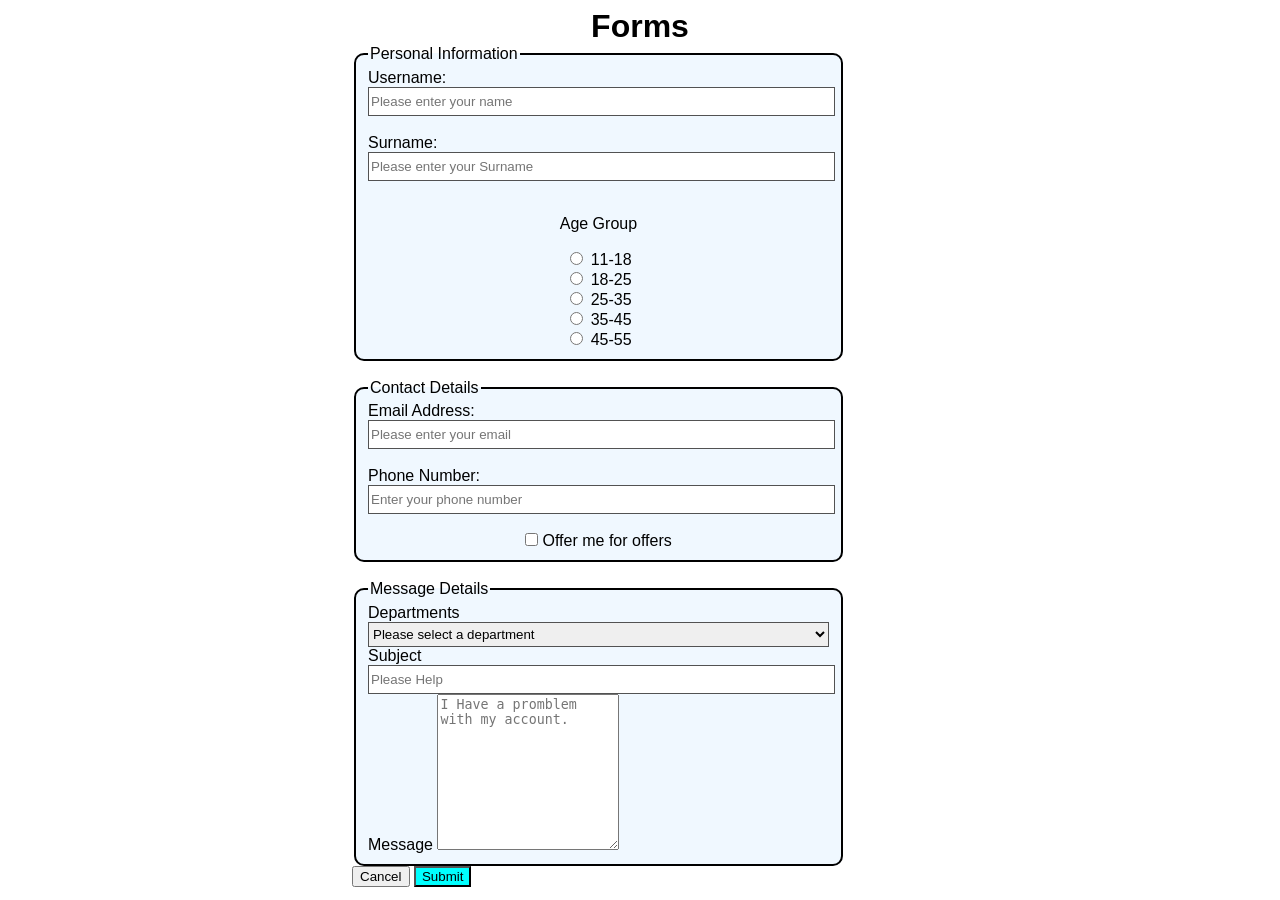
==== Folders/forms.html @ 66894ecf "forms forms tasks" ====
<!DOCTYPE html>
    <html lang="en">
    <head>
        <meta charset="UTF-8">
        <meta name="viewport" content="width=device-width, initial-scale=1.0">
        <title>Forms</title>
        <link rel="stylesheet" href="/Folders/form css/style_form.css">
        <script href="/Folders/java/form_java.js"></script>
        
    </head>
    <body>

        <!--CTRL+P shows more commands for the code-->
        
        <h1 id="forms_name"> Forms </h1>
        
        <!--mailto:asdf@qwert.com is like a placeholder when opening an email form-->
        <form action="mailto:asdf@qwert.com"
        method="post" enctype="text/plain">  <!--get means it's getting information/ post means it's getting posted/ enctype="text/plain" meaning it makes the form look better-->
        
        <fieldset class="form_divs"> <!-- this addes a boarder around the form-->
            <legend>Personal Information</legend> <!-- this can add a text on the baorder line-->
            <div>
                <label for="username">Username: </label> <!--for = is used with the id or name for user can press on the text-->
                <input type="text" placeholder="Please enter your name" class="texy_input"id="username" name="username">
            </div>
            <br>
            <div>
                <label for="surname">Surname: </label>
                <input type="text" placeholder="Please enter your Surname"  class="texy_input" id="surname" name="surname">
            </div>
            <br>
            <div id="age_css">
                <p>Age Group</p>
                <input type="radio" id="age11" name="age" value="1"> <!-- type radio give out a circle button/ age groups all the same name-->
                <label for="age11">11-18 </label>
                <br>
                <input type="radio" id="age18" name="age" value="2"> <!-- the value will be saved into a list-->
                <label for="age18">18-25 </label>
                <br>
                <input type="radio" id="age25" name="age" value="3"> 
                <label for="age18">25-35 </label>
                <br>
                <input type="radio" id="age35" name="age" value="4"> 
                <label for="age18">35-45 </label>
                <br>
                <input type="radio" id="age45" name="age" value="5"> 
                <label for="age18">45-55 </label>
            </div>
        </fieldset>
        <br>
        <fieldset class="form_divs">
            <legend> Contact Details</legend>
            
            <div>
                <label for="email">Email Address:</label>
                <input type="email" placeholder="Please enter your email" class="texy_input" name="email" id="email">
            </div>
            <br>
            <div>
                <label for="phone">Phone Number: </label>
                <input type="tel" placeholder="Enter your phone number"  class="texy_input" id="phone" name="phone" pattern="[0-9]{4} [0-9]{4}"> <!--tel meaning telephone input/ [0-9] meaning any number from 0 to 9 {4} meaning can be only add 4 numbers-->
            </div>
            <br>
            <div id="offers">
                <input type="checkbox" name="offers" id="offers"> <!--checkbox outputs a checkbox to user-->
                <label for="offers"> Offer me for offers</label>
            </div>
            
        </fieldset>
        <br>
        
        <fieldset class="form_divs">
            <legend> Message Details</legend>
            
            <div>
                <label for="departments">Departments</label>
                <select class="texy_input" name="departments" id="departments"> <!--shows a drop down menu-->
                    <option value="" disabled selected>Please select a department</option> <!--disabled makes that item not active disabled selected will select that select option by default-->
                    <option value="1">Customer Support</option> <!-- option is used for the drop down list -->
                    <option value="2">Techincal  Support</option>
                    <option value="3">Sales</option>
                </select>
                
            </div>
            
            <div>
                <label for="subject">Subject</label>
                <input type="text" class="texy_input" id="subject" name="subject" placeholder="Please Help">
            </div>
            
            <div>
                <label for="message">Message</label>
                <textarea type="message" id="message"  
                placeholder="I Have a promblem with my account."
                cols="=38" rows="10"></textarea> <!--cols sets the size and rows also sets the size -->
            </div>
            
        </fieldset>
        
        <div>
            <button type="reset">Cancel</button> <!--reset will reset the form while submite will submit-->
            <button type="submit" id="submitting">Submit</button>
        </div>
        
        
        
        
        
    </form>
    
    
</body>
</html>
---- Folders/form css/style_form.css ----
body{
    background-color: rgb(255, 255, 255);
display: block;
  margin-left: auto;
  margin-right: auto;
  width: 45%;
  font-family: 'Segoe UI', Tahoma, Geneva, Verdana, sans-serif;
}


#forms_name{
    transform: none;
    align-items: center;
    text-align: center;
    margin: 0;
    
}

#submitting{
background-color: aqua;
}

.form_divs{
    background-color: aliceblue;
    width: 80%;
    border-color: black;
    border: 2px solid black;
    border-radius: 10px;
    
}

.texy_input{
    width: 100%;   
    height: 25px;
    border: 1px solid rgb(82, 82, 82);
     border-collapse:collapse;
}

#age_css, #offers{
transform: none;
text-align: center;
margin: 0%;
}
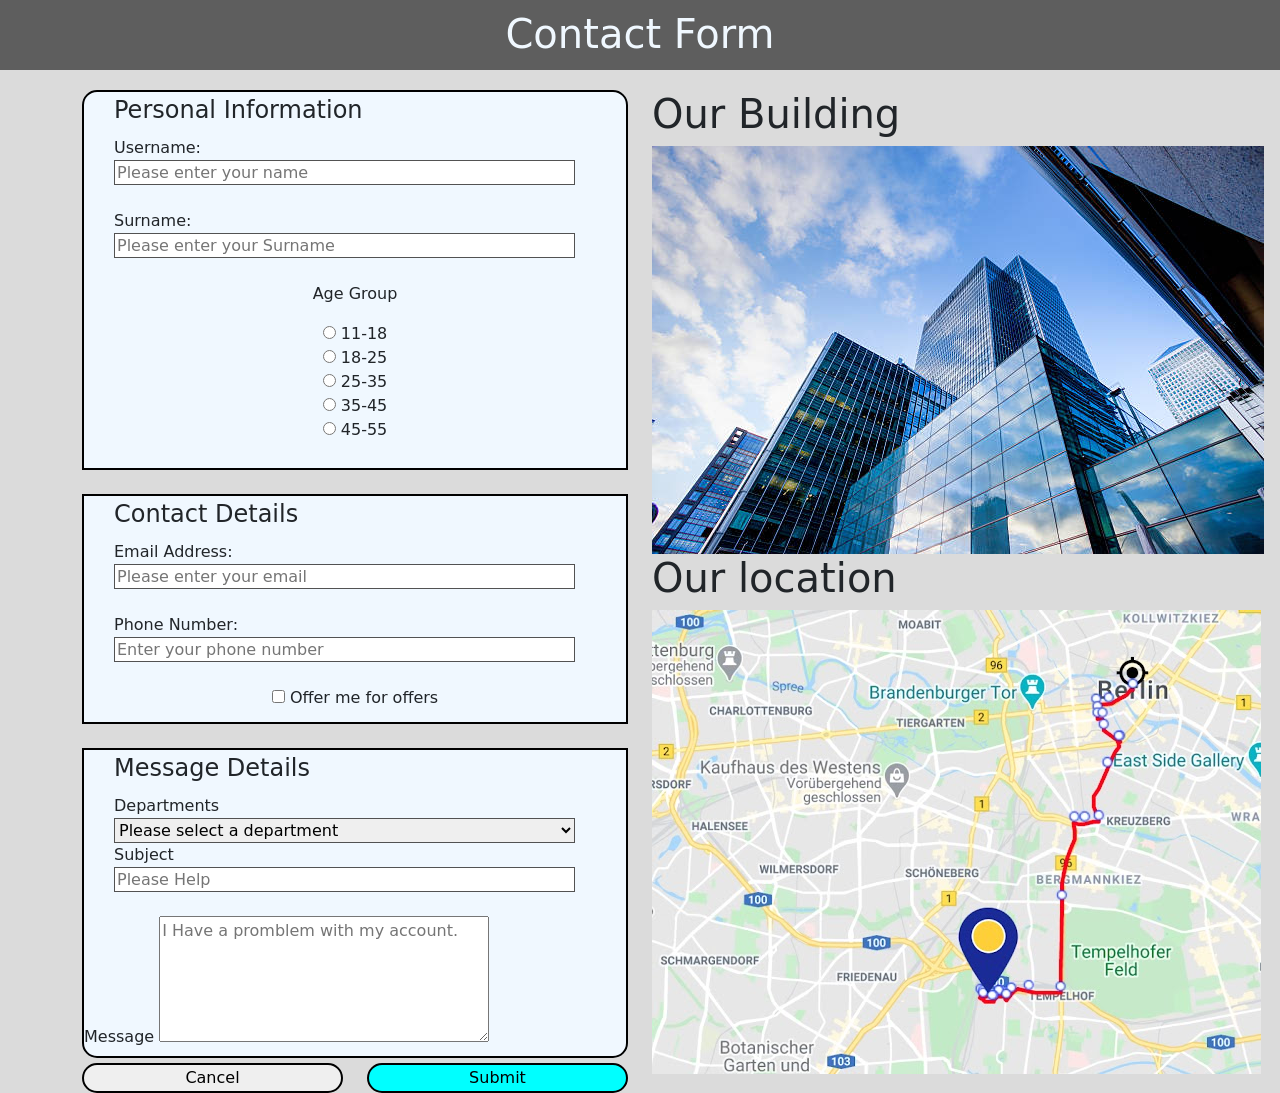
==== commit a2bc357d: "Form V1.2 with bootstrap rows added bootstrap rows etc" ====
--- a/Folders/forms.html
+++ b/Folders/forms.html
@@ -1,114 +1,156 @@
-    <!DOCTYPE html>
-    <html lang="en">
-    <head>
-        <meta charset="UTF-8">
-        <meta name="viewport" content="width=device-width, initial-scale=1.0">
-        <title>Forms</title>
-        <link rel="stylesheet" href="/Folders/form css/style_form.css">
-        <script href="/Folders/java/form_java.js"></script>
-        
-    </head>
-    <body>
+<!DOCTYPE html>
+<html lang="en">
 
-        <!--CTRL+P shows more commands for the code-->
-        
-        <h1 id="forms_name"> Forms </h1>
-        
-        <!--mailto:asdf@qwert.com is like a placeholder when opening an email form-->
-        <form action="mailto:asdf@qwert.com"
-        method="post" enctype="text/plain">  <!--get means it's getting information/ post means it's getting posted/ enctype="text/plain" meaning it makes the form look better-->
-        
-        <fieldset class="form_divs"> <!-- this addes a boarder around the form-->
-            <legend>Personal Information</legend> <!-- this can add a text on the baorder line-->
-            <div>
-                <label for="username">Username: </label> <!--for = is used with the id or name for user can press on the text-->
-                <input type="text" placeholder="Please enter your name" class="texy_input"id="username" name="username">
+<head>
+    <meta charset="UTF-8">
+    <meta name="viewport" content="width=device-width, initial-scale=1.0">
+    <title>Forms</title>
+    <link rel="stylesheet" href="/Folders/form css/style_form.css">
+    <script href="/Folders/java/form_java.js"></script>
+    <link href="https://cdn.jsdelivr.net/npm/bootstrap@5.3.8/dist/css/bootstrap.min.css" rel="stylesheet"
+        integrity="sha384-sRIl4kxILFvY47J16cr9ZwB07vP4J8+LH7qKQnuqkuIAvNWLzeN8tE5YBujZqJLB" crossorigin="anonymous">
+
+
+</head>
+
+<body>
+
+    <!--CTRL+P shows more commands for the code-->
+
+    <h1 id="forms_name"> Contact Form </h1>
+
+    <!--mailto:asdf@qwert.com is like a placeholder when opening an email form-->
+    <div class="container">
+        <div class="row">
+            <div class="col-6 ">
+                <form action="mailto:asdf@qwert.com" method="post" enctype="text/plain">
+                    <!--get means it's getting information/ post means it's getting posted/ enctype="text/plain" meaning it makes the form look better-->
+
+                    <fieldset class="form_divs"> <!-- this addes a boarder around the form-->
+                        <legend>Personal Information</legend> <!-- this can add a text on the baorder line-->
+                        <div class="formbox">
+                            <label for="username">Username: </label>
+                            <!--for = is used with the id or name for user can press on the text-->
+                            <div class="text_input"> <input type="text" placeholder="Please enter your name" class="texy_input" id="username"
+                                name="username"> </div>
+                        </div>
+                        <br>
+                        <div class="formbox">
+                            <label for="surname">Surname: </label>
+                            <div class="text_input"><input type="text" placeholder="Please enter your Surname" class="texy_input" id="surname"
+                                name="surname"> </div>
+                        </div>
+                        <br>
+                        <div id="age_css">
+                            <p>Age Group</p>
+                            <input type="radio" id="age11" name="age" value="1">
+                            <!-- type radio give out a circle button/ age groups all the same name-->
+                            <label for="age11">11-18 </label>
+                            <br>
+                            <input type="radio" id="age18" name="age" value="2">
+                            <!-- the value will be saved into a list-->
+                            <label for="age18">18-25 </label>
+                            <br>
+                            <input type="radio" id="age25" name="age" value="3">
+                            <label for="age18">25-35 </label>
+                            <br>
+                            <input type="radio" id="age35" name="age" value="4">
+                            <label for="age18">35-45 </label>
+                            <br>
+                            <input type="radio" id="age45" name="age" value="5">
+                            <label for="age18">45-55 </label>
+                        </div>
+                    </fieldset>
+                    <br>
+                    <fieldset class="form_divs2">
+                        <legend> Contact Details</legend>
+
+                        <div class="formbox">
+                            <label for="email">Email Address:</label>
+                            <div class="text_input"><input type="email" placeholder="Please enter your email" class="texy_input" name="email"
+                                id="email"> </div>
+                        </div>
+                        <br>
+                        <div class="formbox">
+                            <label for="phone">Phone Number: </label>
+                            <div class="text_input"> <input type="tel" placeholder="Enter your phone number" class="texy_input" id="phone"
+                                name="phone" pattern="[0-9]{4} [0-9]{4}"> </div>
+                            <!--tel meaning telephone input/ [0-9] meaning any number from 0 to 9 {4} meaning can be only add 4 numbers-->
+                        </div>
+                        <br>
+                        <div id="offers">
+                            <input type="checkbox" name="offers" id="offers"> <!--checkbox outputs a checkbox to user-->
+                            <label for="offers"> Offer me for offers</label>
+                        </div>
+
+                    </fieldset>
+                    <br>
+
+                    <fieldset class="form_divs3">
+                        <legend> Message Details</legend>
+
+                        <div class="formbox">
+                            <label for="departments">Departments</label>
+                            <div class="text_input"> <select class="texy_input" name="departments" id="departments"> 
+                                <!--shows a drop down menu-->
+                                <option value="" disabled selected>Please select a department</option>
+                                <!--disabled makes that item not active disabled selected will select that select option by default-->
+                                <option value="1">Customer Support</option>
+                                <!-- option is used for the drop down list -->
+                                <option value="2">Techincal Support</option>
+                                <option value="3">Sales</option>
+                            </select>
+                            </div>
+
+                        </div>
+
+                        <div class="formbox">
+                            <label for="subject">Subject</label>
+                            <div class="text_input"> <input type="text" class="texy_input" id="subject" name="subject"  placeholder="Please Help">
+                                </div>
+                        </div>
+
+                        <br>
+
+                        <div>
+                            <label for="message">Message</label>
+                            <textarea type="message" id="message" placeholder="I Have a promblem with my account."
+                                cols="38" rows="5"></textarea>
+                            <!--cols sets the size landscape and rows also sets the size -->
+                        </div>
+
+                    </fieldset>
+
+                    <div class="row">
+                        <div class="col-6">
+                        <button class="buttonstyle" type="reset">Cancel</button> <!--reset will reset the form while submite will submit--></div>
+                         <div class="col-6">
+                        <button class="buttonstyle" type="submit" id="submitting">Submit</button></div>
+                    </div>
+
+
+
             </div>
-            <br>
-            <div>
-                <label for="surname">Surname: </label>
-                <input type="text" placeholder="Please enter your Surname"  class="texy_input" id="surname" name="surname">
+            <div class="col-6">
+                <h1>Our Building</h1>
+                <div class="images1">
+                    <img src="/Folders/images/istockphoto-511061090-612x612.jpg" alt="">
+                </div>
+                <h1>Our location</h1>
+                <div class="images1">
+                    <img src="/Folders/images/unnamed.jpg" alt="">
+                </div>
             </div>
-            <br>
-            <div id="age_css">
-                <p>Age Group</p>
-                <input type="radio" id="age11" name="age" value="1"> <!-- type radio give out a circle button/ age groups all the same name-->
-                <label for="age11">11-18 </label>
-                <br>
-                <input type="radio" id="age18" name="age" value="2"> <!-- the value will be saved into a list-->
-                <label for="age18">18-25 </label>
-                <br>
-                <input type="radio" id="age25" name="age" value="3"> 
-                <label for="age18">25-35 </label>
-                <br>
-                <input type="radio" id="age35" name="age" value="4"> 
-                <label for="age18">35-45 </label>
-                <br>
-                <input type="radio" id="age45" name="age" value="5"> 
-                <label for="age18">45-55 </label>
-            </div>
-        </fieldset>
-        <br>
-        <fieldset class="form_divs">
-            <legend> Contact Details</legend>
-            
-            <div>
-                <label for="email">Email Address:</label>
-                <input type="email" placeholder="Please enter your email" class="texy_input" name="email" id="email">
-            </div>
-            <br>
-            <div>
-                <label for="phone">Phone Number: </label>
-                <input type="tel" placeholder="Enter your phone number"  class="texy_input" id="phone" name="phone" pattern="[0-9]{4} [0-9]{4}"> <!--tel meaning telephone input/ [0-9] meaning any number from 0 to 9 {4} meaning can be only add 4 numbers-->
-            </div>
-            <br>
-            <div id="offers">
-                <input type="checkbox" name="offers" id="offers"> <!--checkbox outputs a checkbox to user-->
-                <label for="offers"> Offer me for offers</label>
-            </div>
-            
-        </fieldset>
-        <br>
-        
-        <fieldset class="form_divs">
-            <legend> Message Details</legend>
-            
-            <div>
-                <label for="departments">Departments</label>
-                <select class="texy_input" name="departments" id="departments"> <!--shows a drop down menu-->
-                    <option value="" disabled selected>Please select a department</option> <!--disabled makes that item not active disabled selected will select that select option by default-->
-                    <option value="1">Customer Support</option> <!-- option is used for the drop down list -->
-                    <option value="2">Techincal  Support</option>
-                    <option value="3">Sales</option>
-                </select>
-                
-            </div>
-            
-            <div>
-                <label for="subject">Subject</label>
-                <input type="text" class="texy_input" id="subject" name="subject" placeholder="Please Help">
-            </div>
-            
-            <div>
-                <label for="message">Message</label>
-                <textarea type="message" id="message"  
-                placeholder="I Have a promblem with my account."
-                cols="=38" rows="10"></textarea> <!--cols sets the size and rows also sets the size -->
-            </div>
-            
-        </fieldset>
-        
-        <div>
-            <button type="reset">Cancel</button> <!--reset will reset the form while submite will submit-->
-            <button type="submit" id="submitting">Submit</button>
         </div>
-        
-        
-        
-        
-        
+    </div>
     </form>
-    
-    
+
+
+
+
+    <script src="https://cdn.jsdelivr.net/npm/bootstrap@5.3.8/dist/js/bootstrap.bundle.min.js"
+        integrity="sha384-FKyoEForCGlyvwx9Hj09JcYn3nv7wiPVlz7YYwJrWVcXK/BmnVDxM+D2scQbITxI"
+        crossorigin="anonymous"></script>
 </body>
+
 </html>
--- a/Folders/form css/style_form.css
+++ b/Folders/form css/style_form.css
@@ -1,11 +1,20 @@
 
 body{
-    background-color: rgb(255, 255, 255);
-display: block;
+    background-color: rgb(219, 219, 219) !important;
+    display: block;
   margin-left: auto;
   margin-right: auto;
-  width: 45%;
   font-family: 'Segoe UI', Tahoma, Geneva, Verdana, sans-serif;
+  width: 100%;
+  height: 100%;
+}
+
+.formbox{
+    margin-left: 30px;
+}
+
+legend{
+    margin-left: 30px;
 }
 
 
@@ -14,7 +23,11 @@
     align-items: center;
     text-align: center;
     margin: 0;
-    
+    width: 100%;
+    background-color: rgb(94, 94, 94);
+    height: 70px;
+    padding-top: 10px;
+    color: aliceblue;
 }
 
 #submitting{
@@ -23,11 +36,29 @@
 
 .form_divs{
     background-color: aliceblue;
-    width: 80%;
+    width: 100%;
     border-color: black;
     border: 2px solid black;
-    border-radius: 10px;
+    border-radius: 15px 15px 0px 0px ;
+    height: 380px;
+}
+
+.form_divs2{
+    background-color: aliceblue;
+    width: 100%;
+    border-color: black;
+    border: 2px solid black;
+    height: 230px;
     
+}
+
+.form_divs3{
+    background-color: aliceblue;
+    width: 100%;
+    border-color: black;
+    border: 2px solid black;
+    border-radius: 0px 0px 15px 15px ;
+    height: 310px;
 }
 
 .texy_input{
@@ -41,4 +72,29 @@
 transform: none;
 text-align: center;
 margin: 0%;
-}+}
+
+.buttons{
+    padding-top: 3px;
+}
+
+.buttonstyle{
+    margin-top: 5px;
+    border: 2px solid black;
+    border-radius: 15px;
+    width: 100%;
+}
+
+.container{
+    margin-top: 20px;
+}
+
+.formbox{
+ transform: none;
+    align-items: center;
+    justify-items: center;
+}
+
+.text_input{
+    width: 90%;
+}
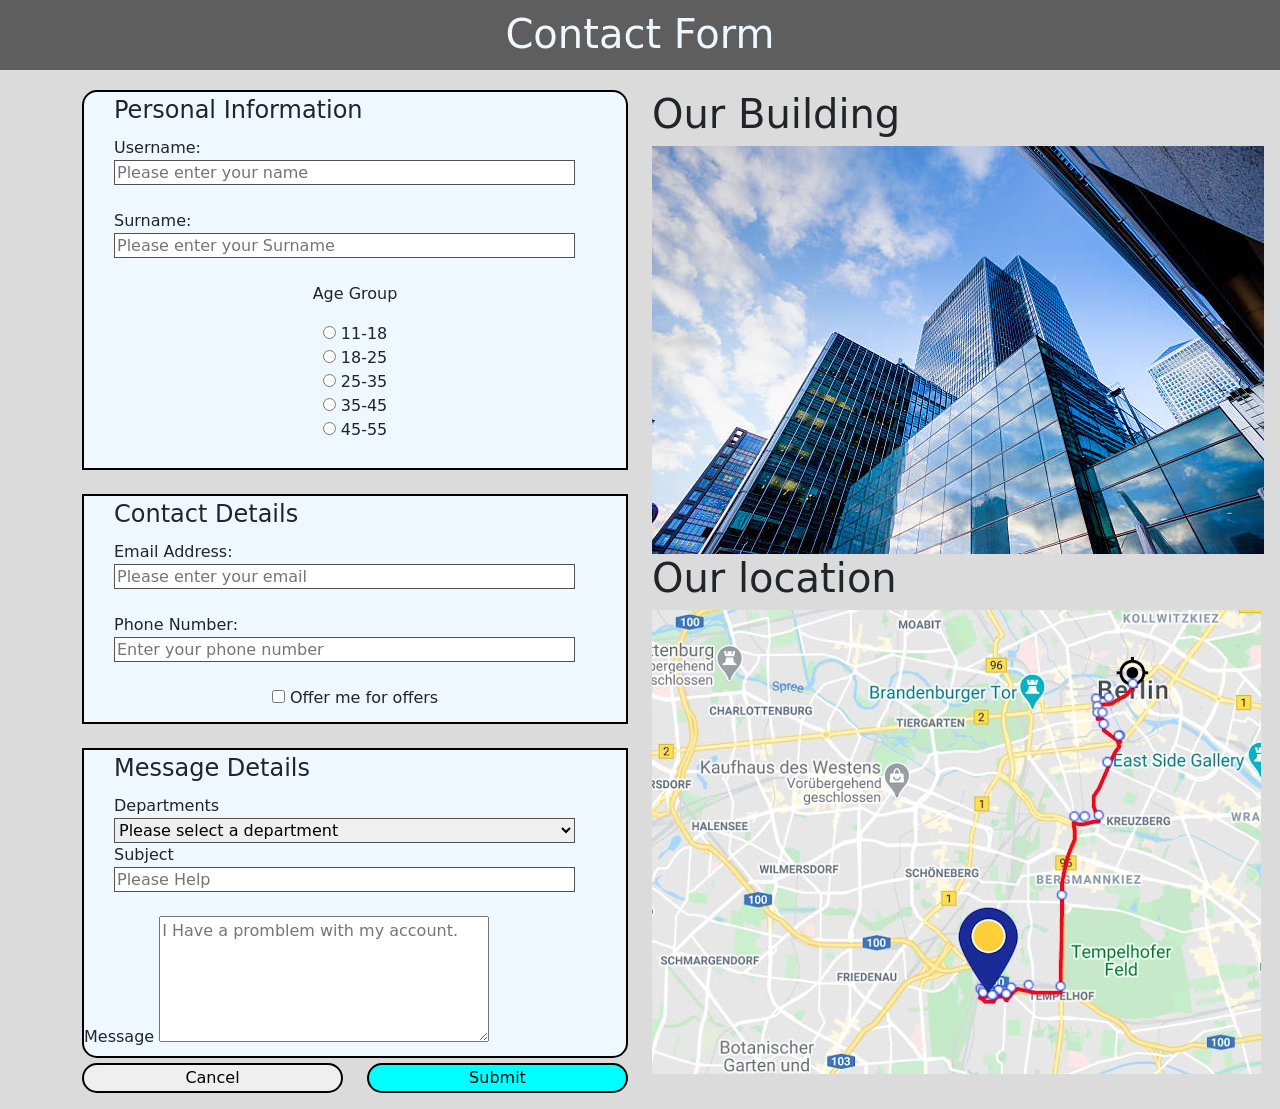
==== commit 2d8c898e: "added java script add more functions" ====
--- a/Folders/forms.html
+++ b/Folders/forms.html
@@ -6,7 +6,7 @@
     <meta name="viewport" content="width=device-width, initial-scale=1.0">
     <title>Forms</title>
     <link rel="stylesheet" href="/Folders/form css/style_form.css">
-    <script href="/Folders/java/form_java.js"></script>
+    <script href="java/form_java.js"></script>
     <link href="https://cdn.jsdelivr.net/npm/bootstrap@5.3.8/dist/css/bootstrap.min.css" rel="stylesheet"
         integrity="sha384-sRIl4kxILFvY47J16cr9ZwB07vP4J8+LH7qKQnuqkuIAvNWLzeN8tE5YBujZqJLB" crossorigin="anonymous">
 
@@ -23,6 +23,7 @@
     <div class="container">
         <div class="row">
             <div class="col-6 ">
+                
                 <form action="mailto:asdf@qwert.com" method="post" enctype="text/plain">
                     <!--get means it's getting information/ post means it's getting posted/ enctype="text/plain" meaning it makes the form look better-->
 
@@ -125,7 +126,7 @@
                         <div class="col-6">
                         <button class="buttonstyle" type="reset">Cancel</button> <!--reset will reset the form while submite will submit--></div>
                          <div class="col-6">
-                        <button class="buttonstyle" type="submit" id="submitting">Submit</button></div>
+                        <button class="buttonstyle" onclick="validation();"  type="submit" id="submitting">Submit</button></div>
                     </div>
 
 
@@ -145,6 +146,10 @@
     </div>
     </form>
 
+    <div id="errorDiv" class="hidden">
+        <ul id="errorList"></ul>
+    </div>
+
 
 
 
